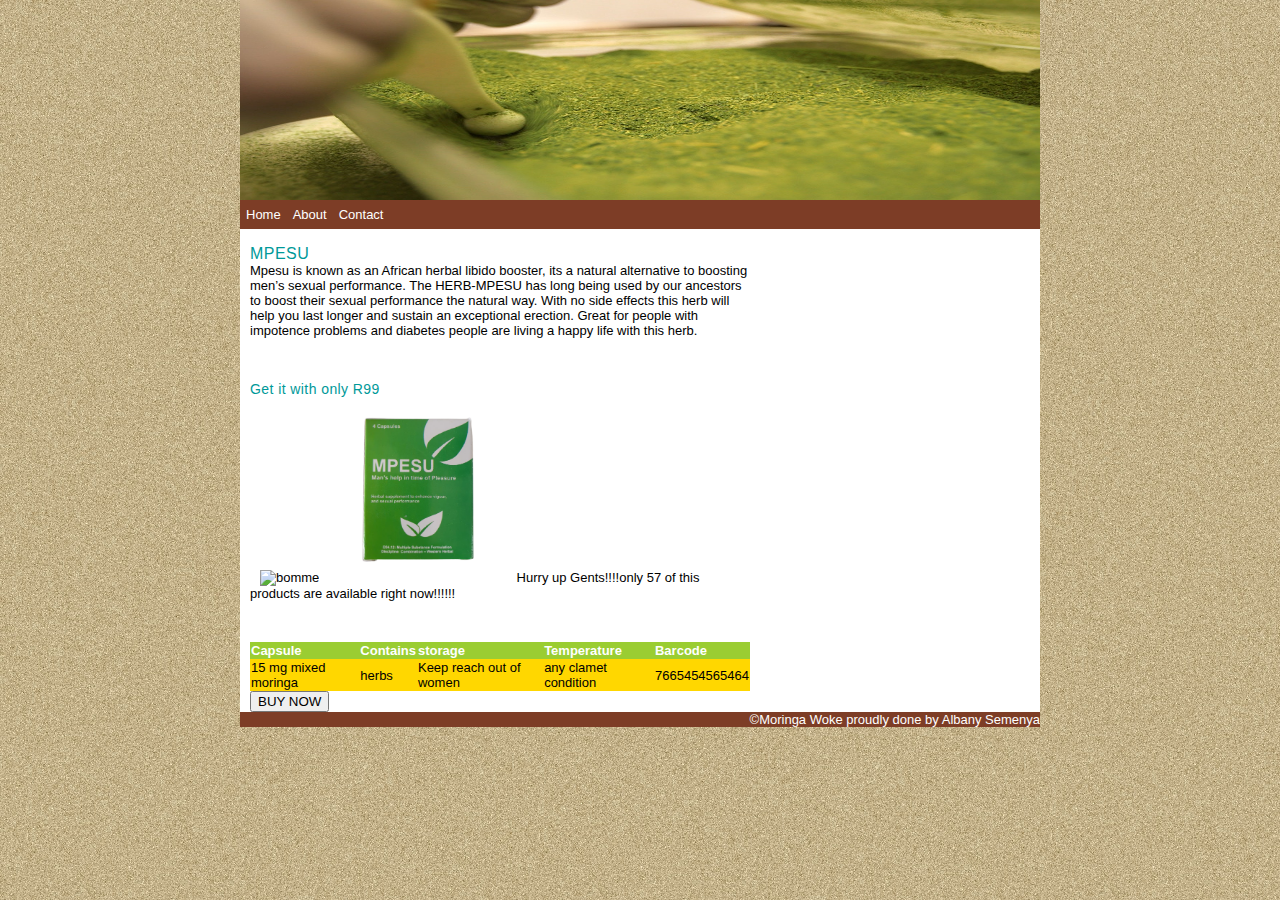
==== Product3.html @ f0bd9093 "submit" ====
﻿<!DOCTYPE html PUBLIC "-//W3C//DTD XHTML 1.0 Transitional//EN" "http://www.w3.org/TR/xhtml1/DTD/xhtml1-transitional.dtd">
<html dir="ltr" xmlns="http://www.w3.org/1999/xhtml">

<!-- #BeginTemplate "master.dwt" -->

<head>
<meta content="text/html; charset=utf-8" http-equiv="Content-Type" />
<!-- #BeginEditable "doctitle" -->
<title>Mpesu</title>
<style type="text/css">























.auto-style2 {
	font-family: Cambria, Cochin, Georgia, Times, "Times New Roman", serif;
	font-size: x-small;
}
.auto-style8 {
	margin-left: 10px;
	margin-right: 0px;
	margin-bottom: 0px;
}
.auto-style10 {
	color: #FFFFFF;
}
.auto-style13 {
	font-family: Impact, Haettenschweiler, "Arial Narrow Bold", sans-serif;
	color: #F3921B;
	font-size: xx-large;
}
.auto-style14 {
	color: #EE1690;
	font-family: "Gill Sans", "Gill Sans MT", Calibri, "Trebuchet MS", sans-serif;
	font-size: medium;
}
.auto-style15 {
	color: #EE1690;
	font-family: "Trebuchet MS", "Lucida Sans Unicode", "Lucida Grande", "Lucida Sans", Arial, sans-serif;
	font-size: medium;
}
.auto-style16 {
	color: #F3921B;
	font-family: "Trebuchet MS", "Lucida Sans Unicode", "Lucida Grande", "Lucida Sans", Arial, sans-serif;
	font-size: medium;
}
.auto-style19 {
	color: #EE1690;
	font-family: Arial, Helvetica, sans-serif;
	font-size: medium;
}
.auto-style20 {
	margin-top: 0px;
}
.auto-style21 {
	color: #F3921B;
	font-family: Arial, Helvetica, sans-serif;
	font-size: medium;
}
.auto-style22 {
	color: #F3921B;
	font-family: "Gill Sans", "Gill Sans MT", Calibri, "Trebuchet MS", sans-serif;
	font-size: medium;
	text-decoration: underline;
}
</style>
<!-- #EndEditable -->
<link href="styles/style3.css" media="screen" rel="stylesheet" title="CSS" type="text/css" />
</head>

<body>

<!-- Begin Container -->
<div id="container" >
	<!-- Begin Masthead -->
	
	<div id="masthead" style="height: 200px"><img alt="" src="imagess/origin.jpg" width="800" height="200"/>
	
	    
			</div>
	<!-- End Masthead -->
	<!-- Begin iMenu -->
	
	<div id="navigation">
		<ul>
			<li><a href="index.html">Home</a></li>
			 
			
			<li><a href="AboutUs.html">About </a></li>
            <li><a href="ContactUs.html">Contact </a></li>
            
            </a>
			
						
		</ul>
	</div>
	<!-- End iMenu -->
	<!-- Begin Left Column -->
	<div id="column_l">
		<!-- #BeginEditable "content" -->
		&nbsp;
		
       
		
		
    <h1>MPESU </h1>
        
    <p1>Mpesu is known as an African herbal libido booster, its a natural alternative to boosting men’s sexual performance. The HERB-MPESU has long being used by our ancestors to boost their sexual performance the natural way. With no side effects this herb will help you last longer and sustain an exceptional erection. Great for people with impotence problems and diabetes people are living a happy life with this herb.</p1>
         <p style="color:white">space space</p>
    <h2>Get it with only R99</h2>
       
        
        <img alt="bomme" class="auto-style8" height="180" src="imagess/mpesu.jpg" width="180" />
        <img alt="bomme" class="auto-style8" height="180" src="imagess/mpesu1.png" width="180" />
    
    <p2>Hurry up Gents!!!!only 57 of this products are available right now!!!!!!</p2>
         <p style="color:white">space space</p>
    
    <table style="width:100%;text-align:left;border-collapse:collapse;background-color:gold;">
	<tr style="background-color:yellowgreen;color:white;">
		<th>Capsule</th>
		<th>Contains</th>
        <th>storage</th>
        <th>Temperature</th>
        <th>Barcode</th>
	</tr>
	<tr>
		<td>15 mg mixed moringa</td>
		<td>herbs</td>
        <td>Keep reach out of women</td>
        <td>any clamet condition</td>
        <td>7665454565464</td>
	</tr>
	
        
        
        
        
</table>
  <button type="button">BUY NOW</button>   
    
    
				</td>
			</tr>
		</table>
		<!-- #EndEditable --></div>
	<!-- End Right Column -->
	<!-- Begin Footer -->
	<div id="footer">
		&copy;Moringa Woke proudly done by Albany Semenya
</div>
	<!-- End Footer --></div>
<!-- End Container -->

</body>

<!-- #EndTemplate -->

</html>
---- styles/style3.css ----
﻿@import url("layout.css");
body {
	font-family: Verdana, Arial, Helvetica, sans-serif;
	font-size: small;
	background-image: url("../images/sand.jpg");	
	
}
#container {
	border-right: 0px solid #484848;
	border-bottom: 0px solid #484848;
	border-left: 0px solid #484848;
	background-color: #fff;
}
#masthead {
	text-align: right;
	background-color: #ffffff;
	background-image: url('../images/header.png');
	background-position: top;
	background-repeat: no-repeat;
}
#navigation {
	border-top: 1px solid #7D3D26;
	border-bottom: 1px solid #7D3D26;
	background-color: #7D3D26;
}
html>body #navigation {
	overflow: hidden;
}
#column_l {
	width: 500px;
	padding: 10px;
	background-color: #fff;
}
html>body #column_l {
	width: 500px;
	padding: 0 10px;
	background-color: #fff;
}
#column_r {
	width: 262px;	
	padding: 3px 1px;	
	background-color: #EAC495;
}
html>body #column_r {
	width: 270px;
	padding: 3px 1px;
	background-color: #EAC495;
}
#content {
	background-color: #fff;
}
#footer {
	text-align: right;
	padding-bottom: 10px;
	background-color: #7D3D26;
	color: #ffffff;
}
html>body #footer {
	text-align: right;
	padding-bottom: 0;
}
/* Masthead */
#masthead h1 {
	color: #8b0000;
	margin-right: 0.5em;
	margin-bottom: 0;
}
#masthead h3 {
	color: #000;
	margin-top: 0;
	margin-right: 1em;
}
/* Navigation */
#navigation ul {
	list-style-type: none;
	width: 100%;
	margin: 0;
	padding: 0;
}
#navigation li {
	float: left;
}
#navigation a {
	text-decoration: none;
	color: #ffffff;
	display: block;
	padding: 5px;
	border: 1px solid #7D3D26;
	background-color: #7D3D26;
	

}
#navigation a:hover {
	text-decoration: none;
	color: #ffffff;
	border: 1px solid #fea;
	background-color: #88a616;
}
/* Right Column */
#column_r img {
	border: 1px solid #808080;
}
/* Site typography */
h1, h2, h3, h4, h5, h6 {
  font-family: "Fredoka One", "lucida grande", tahoma, sans-serif;
  font-weight: 200;
  letter-spacing: 0.03em;
  line-height: 1.625em;
  margin: 0;
  color: #009999;
;
}

/* line 56, ../sass/screen.sass */
h1 {
  font-size: 16px;
  line-height: 1.2em;
  color: #009999;

}

/* line 60, ../sass/screen.sass */
h2 {
  font-size: 14px;
  line-height: 1.45em;
  margin-bottom: 0.2em;
  color: #009999;
}

/* line 65, ../sass/screen.sass */
h3 {
  font-size: 16px;
  text-transform: uppercase;
  letter-spacing: 0.1em;
  color: #009999;
}

/* line 71, ../sass/screen.sass */
h4 {
  font-size: 12px;
}
/* Footer */
#footer p {
	font-size: x-small;
	color: #ffffff;
}
/* Links */
a {
	color: #8b0000;
	text-decoration: underline;
}
a:hover {
	color: #fa3;
	text-decoration: underline;
}
.style_bold {
	font-weight: bold;
}
.style_italic {
	font-style: italic;
}
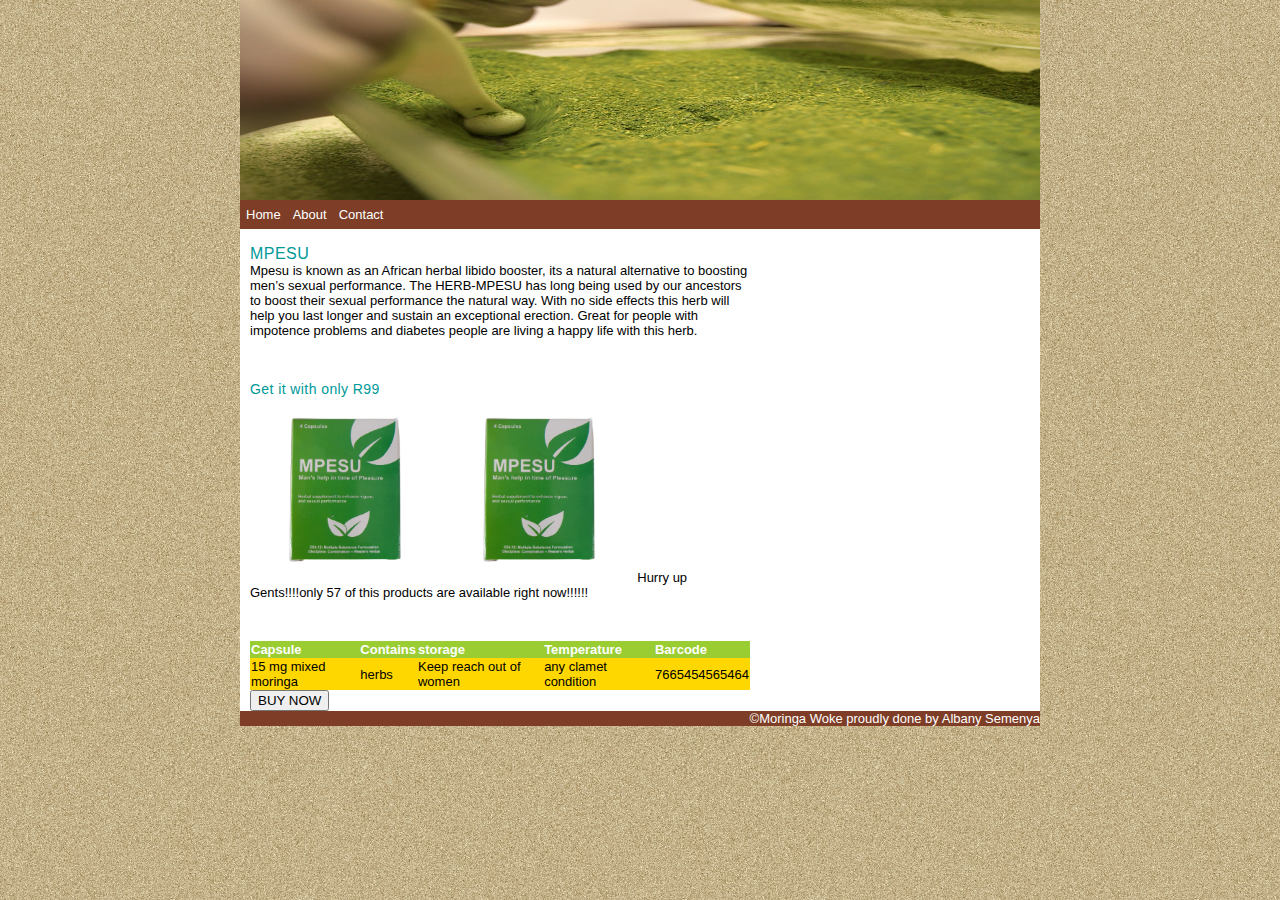
==== commit 278bf597: "Sub" ====
--- a/Product3.html
+++ b/Product3.html
@@ -129,7 +129,7 @@
     <h2>Get it with only R99</h2>
        
         
-        <img alt="bomme" class="auto-style8" height="180" src="imagess/mpesu.jpg" width="180" />
+        <img alt="bomme" class="auto-style8" height="180" src="imagess/mpesu1.png" width="180" />
         <img alt="bomme" class="auto-style8" height="180" src="imagess/mpesu1.png" width="180" />
     
     <p2>Hurry up Gents!!!!only 57 of this products are available right now!!!!!!</p2>
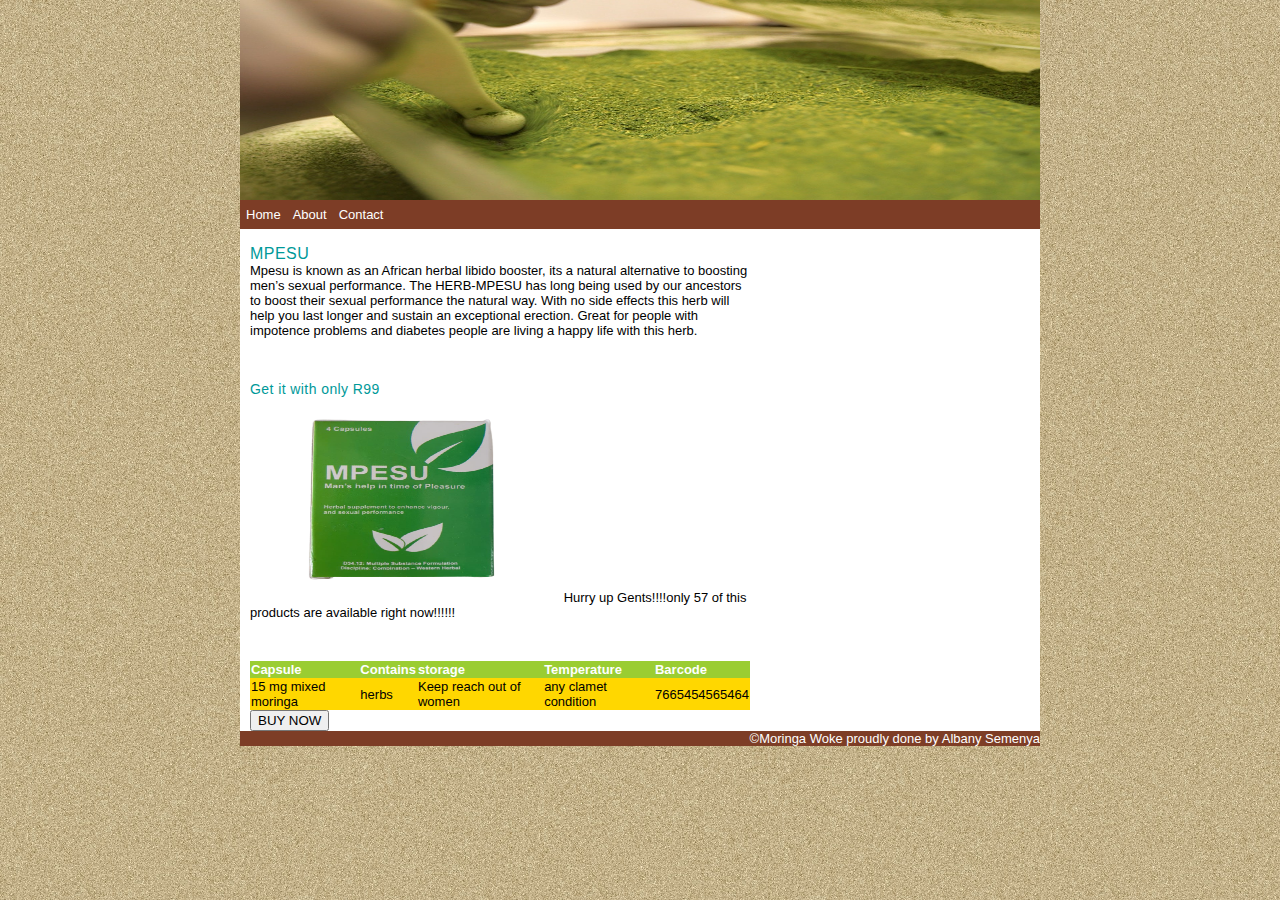
==== commit 8183f489: "submi" ====
--- a/Product3.html
+++ b/Product3.html
@@ -129,8 +129,8 @@
     <h2>Get it with only R99</h2>
        
         
-        <img alt="bomme" class="auto-style8" height="180" src="imagess/mpesu1.png" width="180" />
-        <img alt="bomme" class="auto-style8" height="180" src="imagess/mpesu1.png" width="180" />
+        
+        <img alt="bomme" class="auto-style8" height="200" src="imagess/mpesu1.png" width="300" />
     
     <p2>Hurry up Gents!!!!only 57 of this products are available right now!!!!!!</p2>
          <p style="color:white">space space</p>
